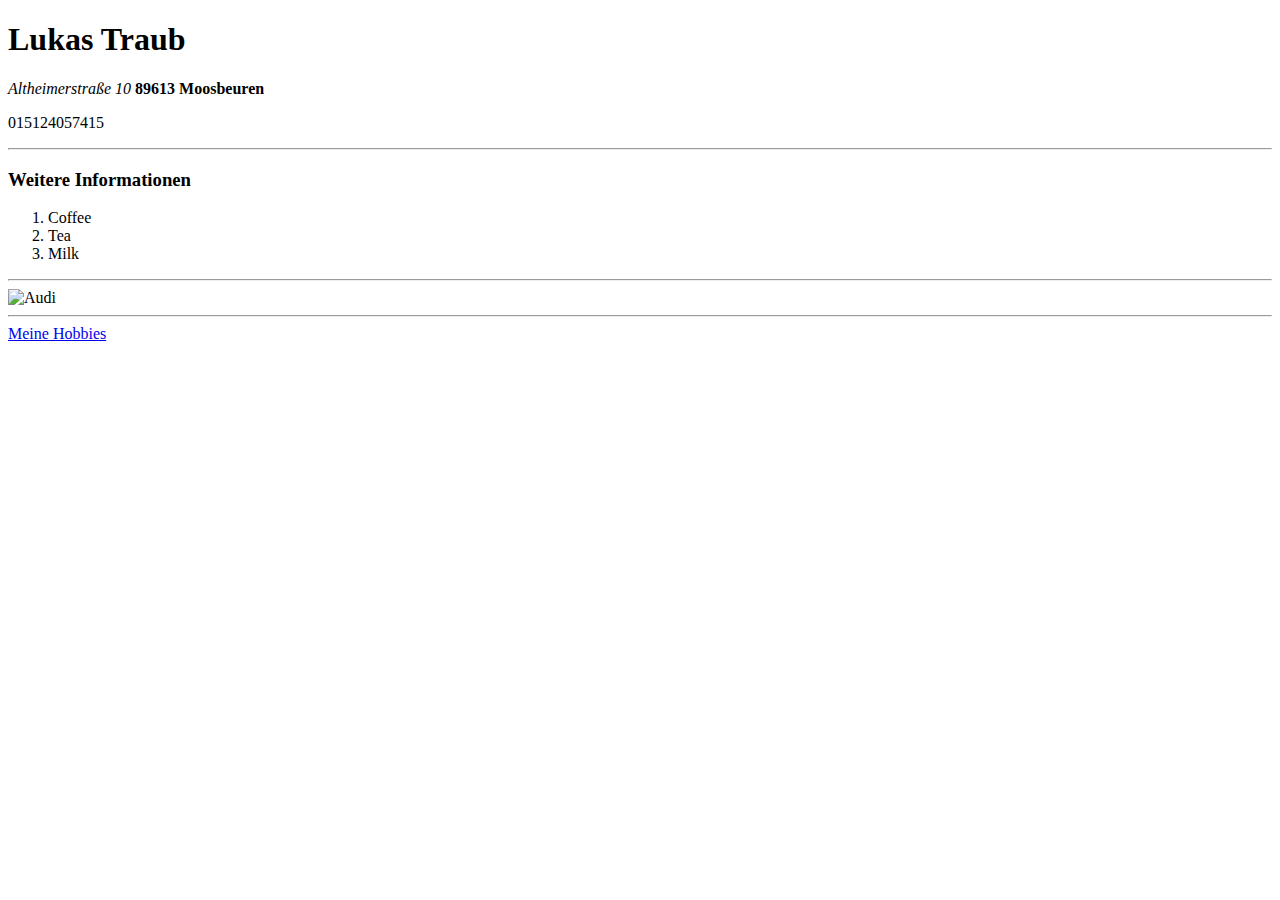
==== index.html @ 29caa3fb "Initial CV-Sites" ====
<!DOCTYPE html>
<html lang="en" dir="ltr">
  <head>
    <meta charset="utf-8">
    <title>🤑 Meine Webseite</title>
  </head>
  <body>
    <h1>Lukas Traub</h1>
    <p><em>Altheimerstraße 10</em> <strong>89613 Moosbeuren</strong></p>
    <p>015124057415</p>
    <hr>
    <h3>Weitere Informationen</h3>
    <ol>
      <li>Coffee</li>
      <li>Tea</li>
      <li>Milk</li>
    </ol>
    <hr>
    <img src="assets/audi.jpg" alt="Audi" height="300px">
    <hr>
    <a href="hobbies.html">Meine Hobbies</a>
  </body>
</html>
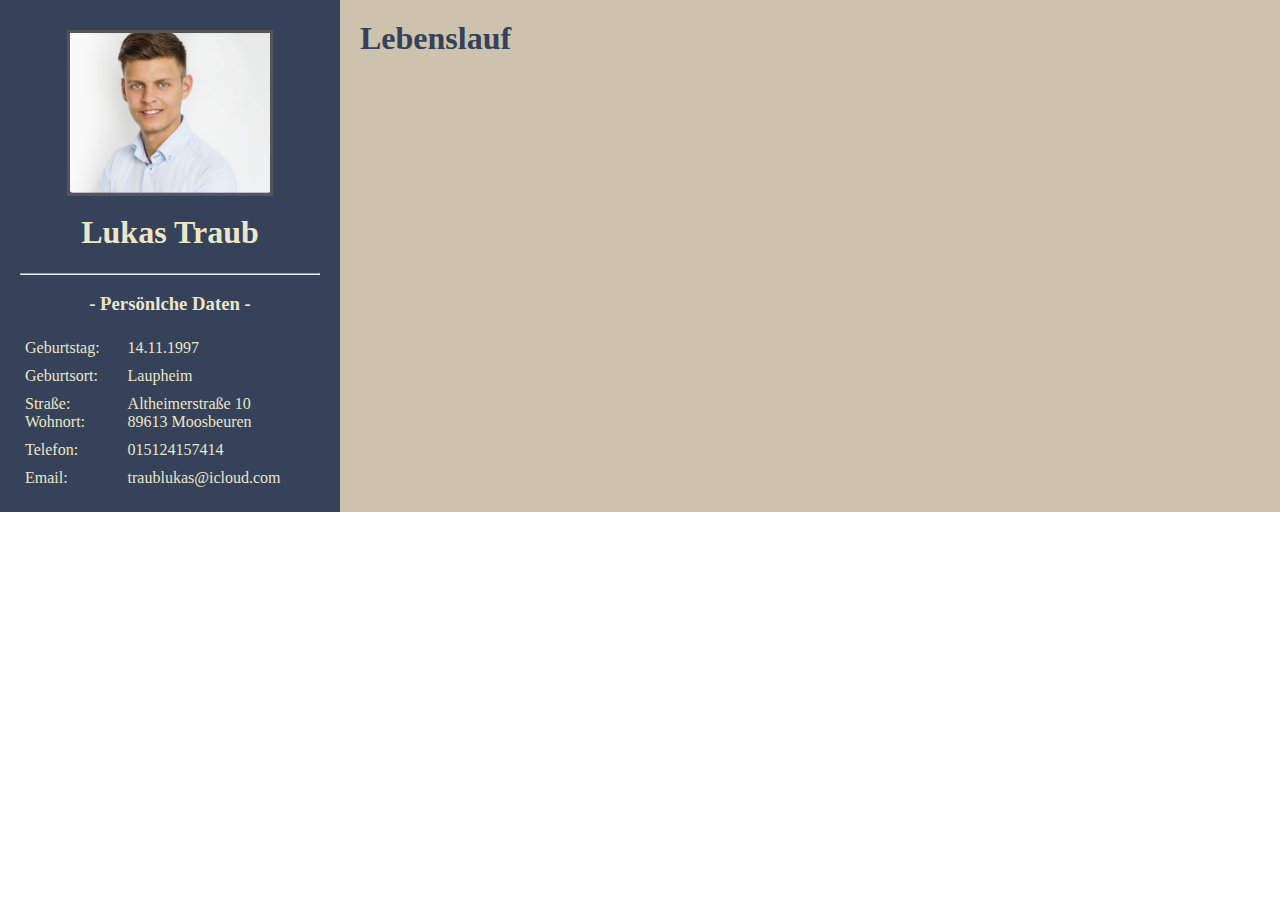
==== commit 8475daad: "New Site 2.0" ====
--- a/index.html
+++ b/index.html
@@ -2,22 +2,45 @@
 <html lang="en" dir="ltr">
   <head>
     <meta charset="utf-8">
-    <title>🤑 Meine Webseite</title>
+    <title>Mein Lebenslauf</title>
+   <link rel="stylesheet" href="main.css">
   </head>
   <body>
-    <h1>Lukas Traub</h1>
-    <p><em>Altheimerstraße 10</em> <strong>89613 Moosbeuren</strong></p>
-    <p>015124057415</p>
-    <hr>
-    <h3>Weitere Informationen</h3>
-    <ol>
-      <li>Coffee</li>
-      <li>Tea</li>
-      <li>Milk</li>
-    </ol>
-    <hr>
-    <img src="assets/audi.jpg" alt="Audi" height="300px">
-    <hr>
-    <a href="hobbies.html">Meine Hobbies</a>
+    <table>
+      <tr>
+        <td class="siteBar">
+          <img src="assets/Lukas.png" alt="Lukas" width="200px">
+          <br>
+          <h1>Lukas Traub</h1>
+          <hr>
+          <h3> - Persönlche Daten - </h3>
+          <table>
+            <tr>
+              <td>Geburtstag:</td>
+              <td>14.11.1997</td>
+            </tr>
+            <tr>
+              <td>Geburtsort:</td>
+              <td>Laupheim</td>
+            </tr>
+            <tr>
+              <td>Straße: <br> Wohnort: </td>
+              <td>Altheimerstraße 10 <br> 89613 Moosbeuren</td>
+            </tr>
+            <tr>
+              <td>Telefon:</td>
+              <td>015124157414</td>
+            </tr>
+            <tr>
+              <td>Email:</td>
+              <td>traublukas@icloud.com</td>
+            </tr>
+          </table>
+        </td>
+        <td class="mainBar">
+          <h1>Lebenslauf</h1>
+        </td>
+      </tr>
+    </table>
   </body>
 </html>
--- a/main.css
+++ b/main.css
@@ -0,0 +1,45 @@
+body{
+  margin: 0px;
+}
+
+img {
+  border: 3px solid #555;
+  margin-top: 10px;
+}
+.siteBar{
+  background-color: #354259;
+  width: 300px;
+  text-align: center;
+  color: #ECE5C7;
+  padding: 20px;
+}
+
+.mainBar{
+  background-color: #CDC2AE;
+  vertical-align: top;
+  padding: 20px;
+  color: #354259; 
+}
+
+table{
+  width: 100%;
+  margin: 0px;
+  padding: 0px;
+  text-align: left;
+  border: 0px;
+  border-spacing: 0px;
+}
+
+img{
+  display:block;
+ margin-left:auto;
+ margin-right:auto;
+}
+
+td {
+  padding: 5px;
+}
+
+h1 {
+  margin-top: 0px;
+}
